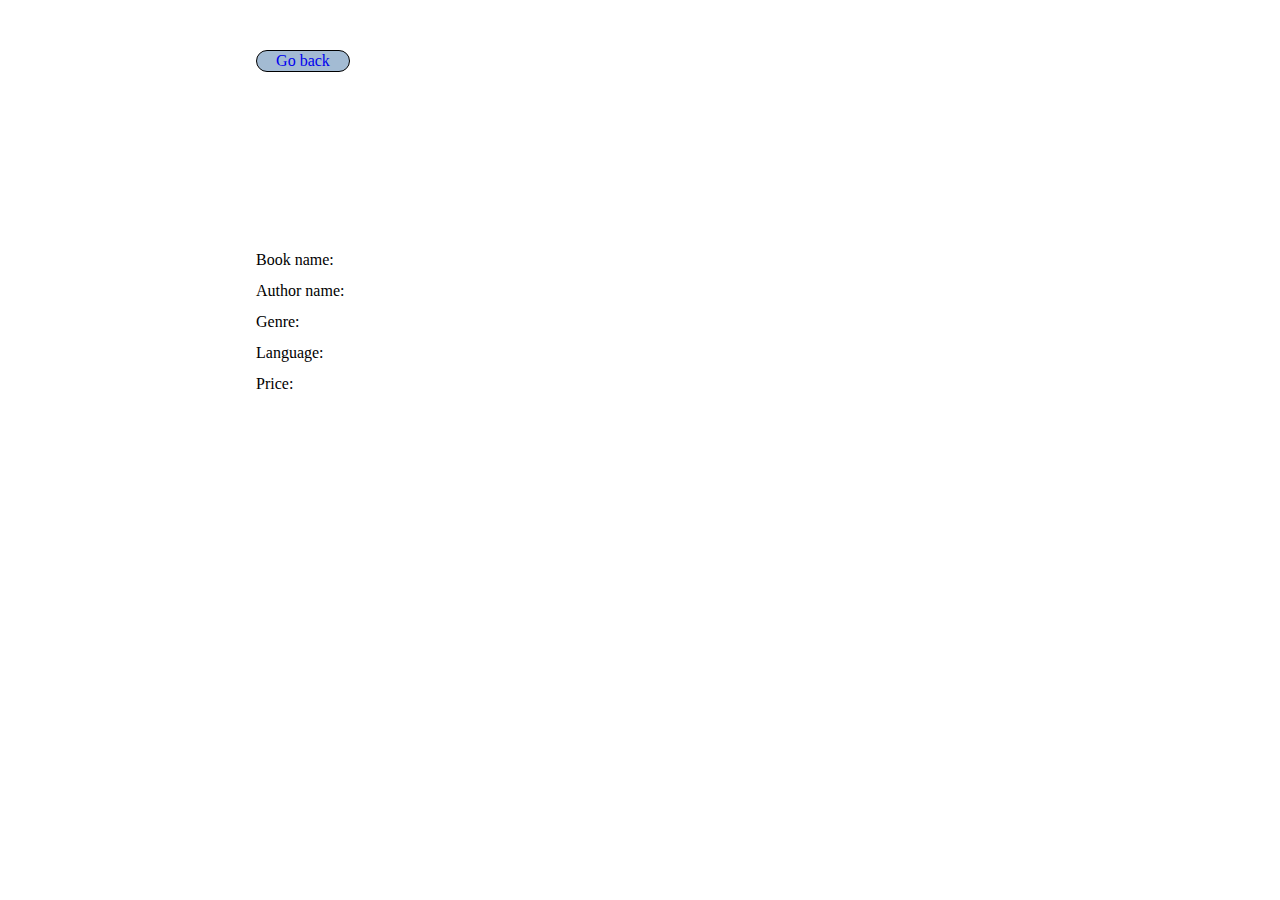
==== src/page/bookDetals.html @ a8b5905c "book list" ====
<!-- @format -->

<!DOCTYPE html>
<html lang="en">
  <head>
    <meta charset="UTF-8" />
    <meta http-equiv="X-UA-Compatible" content="IE=edge" />
    <meta name="viewport" content="width=device-width, initial-scale=1.0" />
    <title>Book detals</title>
    <link rel="stylesheet" href="../css/books-detals.css" />
    <script src="../js/book-details.js" defer type="module"></script>
  </head>
  <body>
    <main>
      <div class="container-detals">
        <div class="go-back">
          <p><a href="../index.html">Go back</a></p>
        </div>

        <div class="content-img-container">
         
          <div class="book-detals-main">
            <div class="book-detals">
              <h4>Book name:</h4>
              <span></span>
            </div>

            <div class="book-detals">
              <h4>Author name:</h4>
              <span></span>
            </div>

            <div class="book-detals">
              <h4>Genre:</h4>
              <span></span>
            </div>

            <div class="book-detals">
              <h4>Language:</h4>
              <span></span>
            </div>

            <div class="book-detals">
              <h4>Price:</h4>
              <span></span>
            </div>
          </div>

          <div class="image-book">
           <img src="https://static.insales-cdn.com/images/products/1/6545/272791953/large_0000000602828-1.jpg" alt="">
          </div>


        </div>


      </div>
    </main>
  </body>
</html>
---- src/css/books-detals.css ----
/** @format */

@import url("reset.css");

.container-detals {
  display: flex;
  flex-direction: column;
  margin: 0px auto;
  width: 60%;
  row-gap: 30px;
  }
.content-img-container {
  display: flex;
  justify-content: space-between;
  width: 100%;
}
.book-detals-main {
    display: flex;
    flex-direction: column;
    row-gap: 15px;
    margin-top: 50px;
}
.go-back{
margin: 50px 0px 100px;
border: solid 1px;
width: 80px;
border-radius: 20px;
padding: 2px 6px;
text-align: center;
background-color: rgb(163, 187, 211);
cursor: pointer;



}
.book-detals {
  display: flex;
}
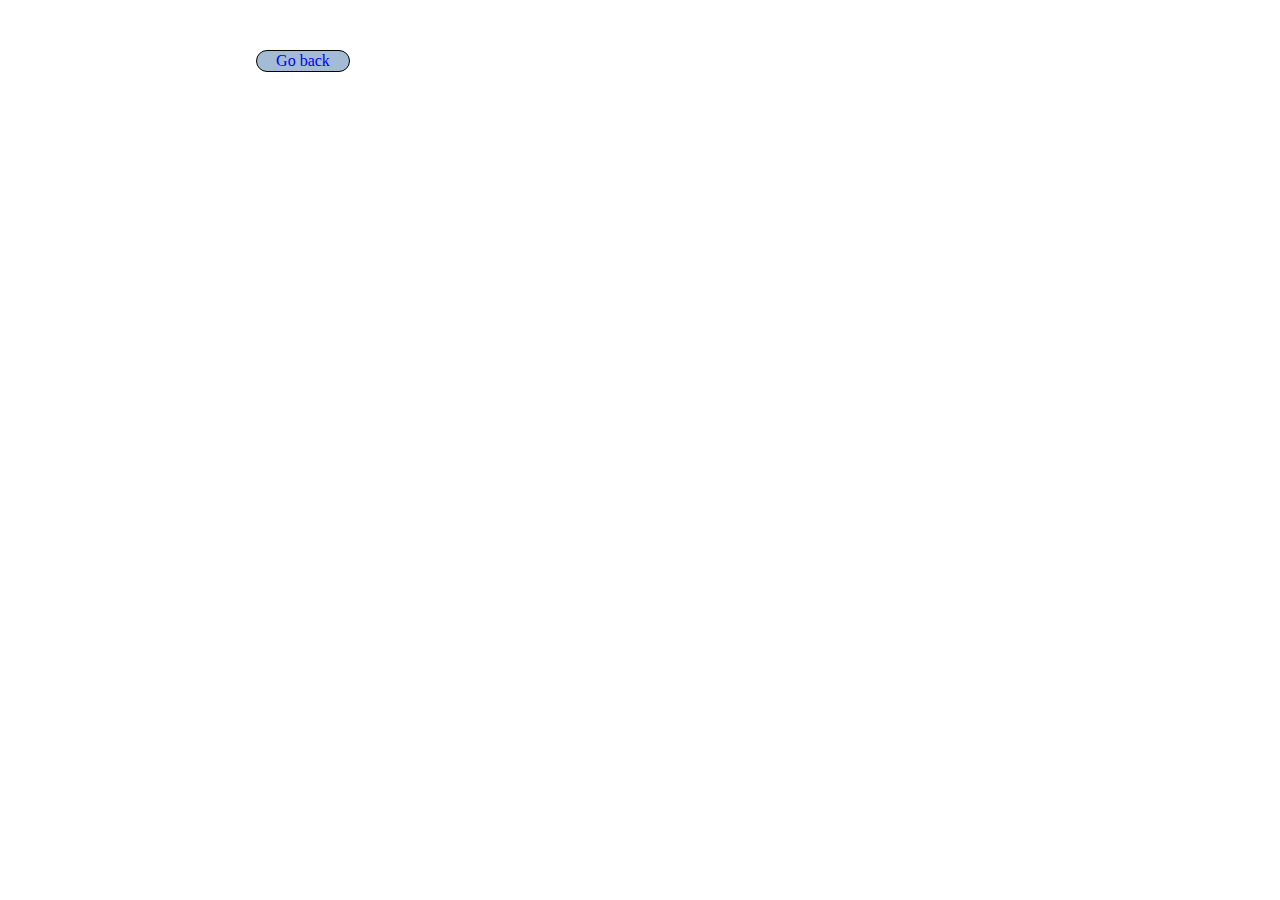
==== commit 5c3b346b: "update basket" ====
--- a/src/page/bookDetals.html
+++ b/src/page/bookDetals.html
@@ -19,37 +19,9 @@
 
         <div class="content-img-container">
          
-          <div class="book-detals-main">
-            <div class="book-detals">
-              <h4>Book name:</h4>
-              <span></span>
-            </div>
+         
 
-            <div class="book-detals">
-              <h4>Author name:</h4>
-              <span></span>
-            </div>
-
-            <div class="book-detals">
-              <h4>Genre:</h4>
-              <span></span>
-            </div>
-
-            <div class="book-detals">
-              <h4>Language:</h4>
-              <span></span>
-            </div>
-
-            <div class="book-detals">
-              <h4>Price:</h4>
-              <span></span>
-            </div>
-          </div>
-
-          <div class="image-book">
-           <img src="https://static.insales-cdn.com/images/products/1/6545/272791953/large_0000000602828-1.jpg" alt="">
-          </div>
-
+      
 
         </div>
 
